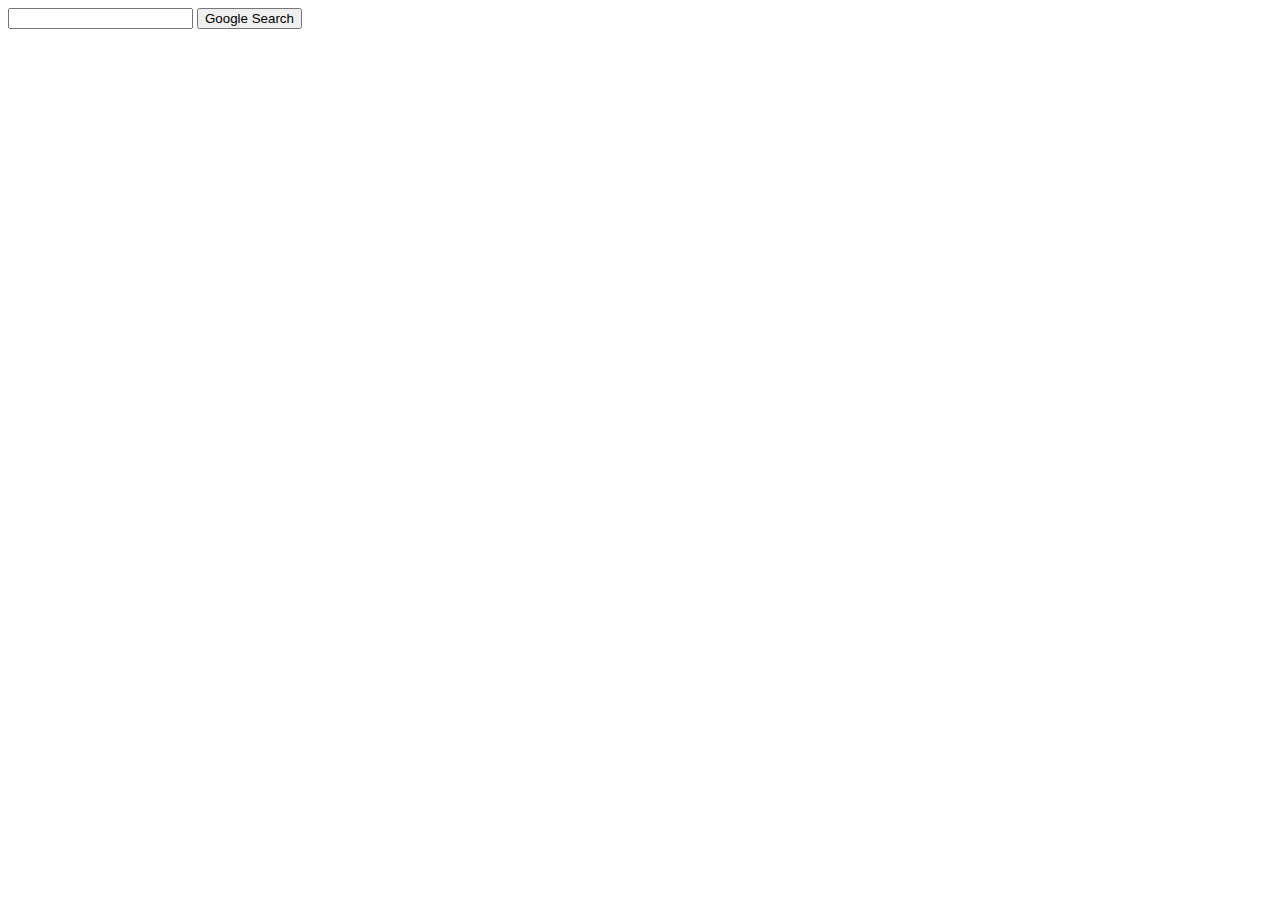
==== index.html @ 466b881c "Add intial files" ====
<!DOCTYPE html>
<html lang="en">
    <head>
        <title>Google Search</title>
    </head>
    <body>
        <form action="https://google.com/search">
            <input type="text" name="q">
            <input type="submit" value="Google Search">
        </form>
    </body>
</html>
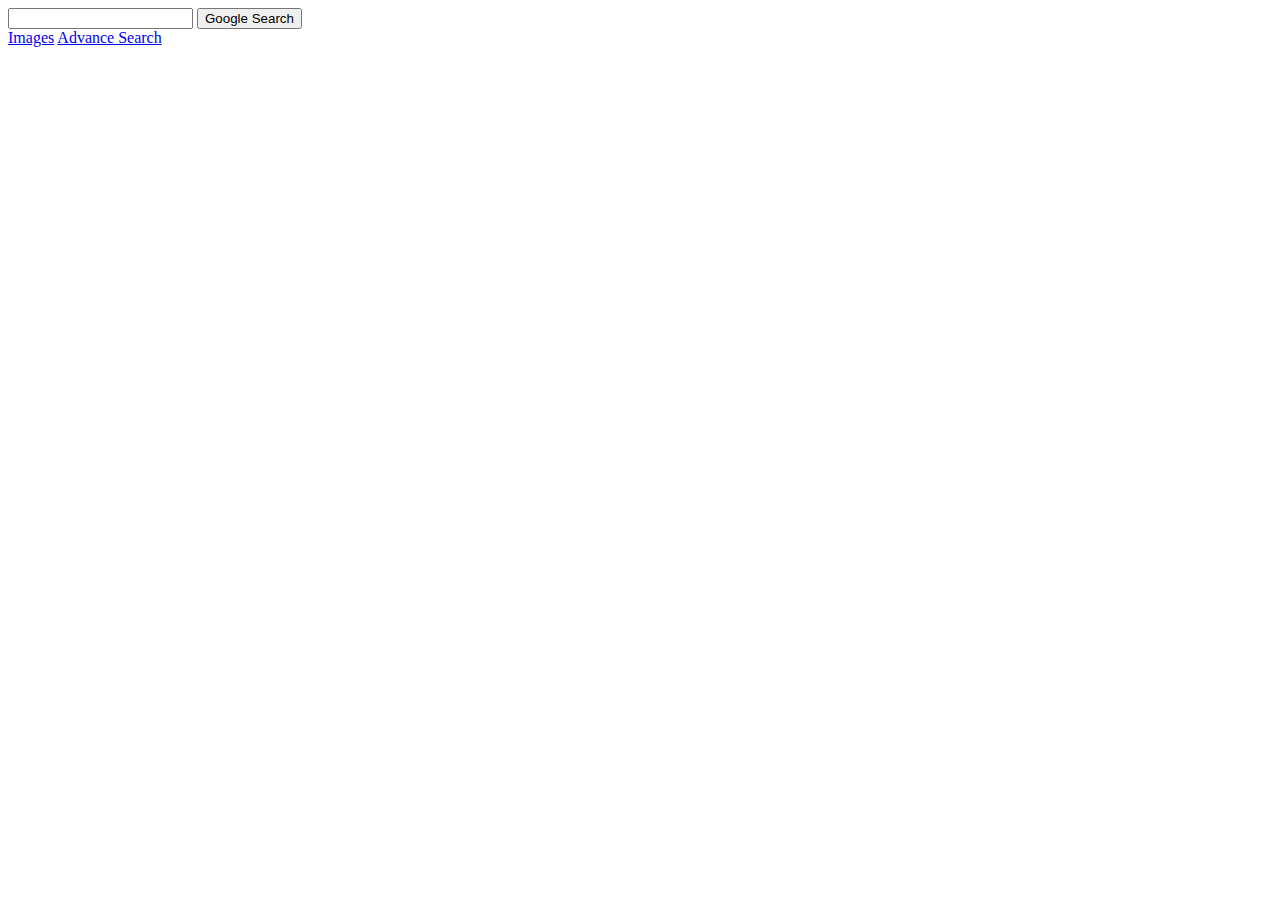
==== commit ad2b8c8a: "added links" ====
--- a/index.html
+++ b/index.html
@@ -2,11 +2,22 @@
 <html lang="en">
     <head>
         <title>Google Search</title>
+        <link rel="stylesheet" href="https://cdn.jsdelivr.net/npm/bootstrap@4.5.3/dist/css/bootstrap.min.css" integrity="sha384-TX8t27EcRE3e/ihU7zmQxVncDAy5uIKz4rEkgIXeMed4M0jlfIDPvg6uqKI2xXr2" crossorigin="anonymous">
     </head>
     <body>
+      <div class="row">
+        <div class="col-3">
+        </div>
+        <div class="col-6">
         <form action="https://google.com/search">
             <input type="text" name="q">
             <input type="submit" value="Google Search">
         </form>
+      </div>
+        <div class="col-3">
+          <a  href="image.html">Images</a>
+          <a  href="advance.html">Advance Search</a>
+        </div>
+      </div>
     </body>
 </html>
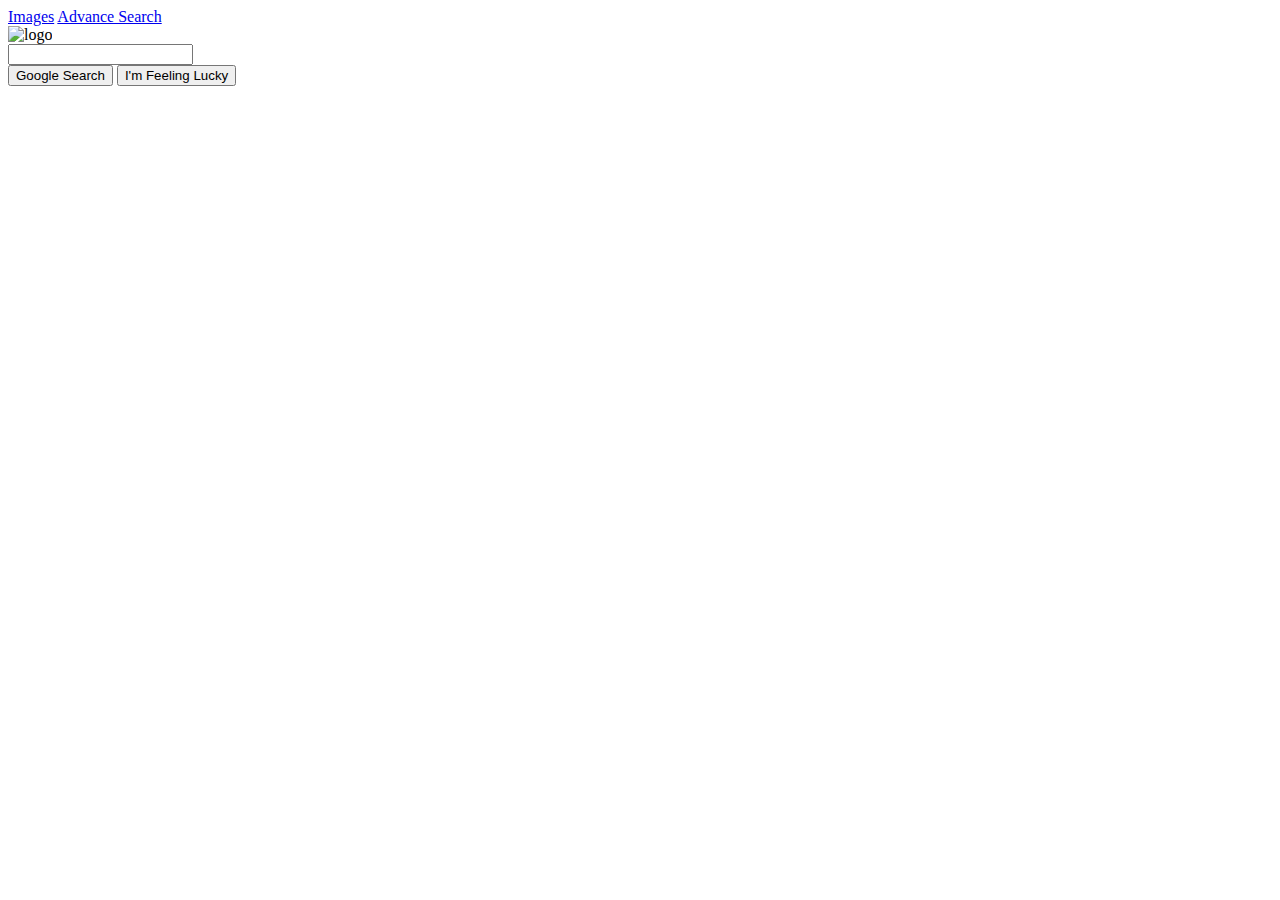
==== commit 2faec463: "index page configured" ====
--- a/index.html
+++ b/index.html
@@ -3,21 +3,36 @@
     <head>
         <title>Google Search</title>
         <link rel="stylesheet" href="https://cdn.jsdelivr.net/npm/bootstrap@4.5.3/dist/css/bootstrap.min.css" integrity="sha384-TX8t27EcRE3e/ihU7zmQxVncDAy5uIKz4rEkgIXeMed4M0jlfIDPvg6uqKI2xXr2" crossorigin="anonymous">
+        <link rel="stylesheet" href="style.css">
     </head>
     <body>
-      <div class="row">
-        <div class="col-3">
-        </div>
-        <div class="col-6">
-        <form action="https://google.com/search">
-            <input type="text" name="q">
-            <input type="submit" value="Google Search">
-        </form>
+      <div class="container">
+        <div class="row align-items-start">
+          <div class="col-auto mr-auto">
+            </div>
+              <div class="col-auto">
+        <a  href="image.html">Images</a>
+        <a  href="advance.html">Advance Search</a>
       </div>
-        <div class="col-3">
-          <a  href="image.html">Images</a>
-          <a  href="advance.html">Advance Search</a>
-        </div>
+    </div>
+  <div class="row justify-content-center">
+
+      <div class="row align-items-center">
+        <div class="col">
+
+          <img src="logo.png" alt="logo">
+          <div class="w-100"></div>
+          <form action="https://google.com/search">
+            <input id="box" type="text" name="q">
+            <div class="w-100"></div>
+            <input id="search" type="submit" value="Google Search">
+            <input id="lucky" value="I'm Feeling Lucky" name="q" type="submit">
+          </form>
+
+            </div>
+            </div>
+          </div>
       </div>
+
     </body>
 </html>
